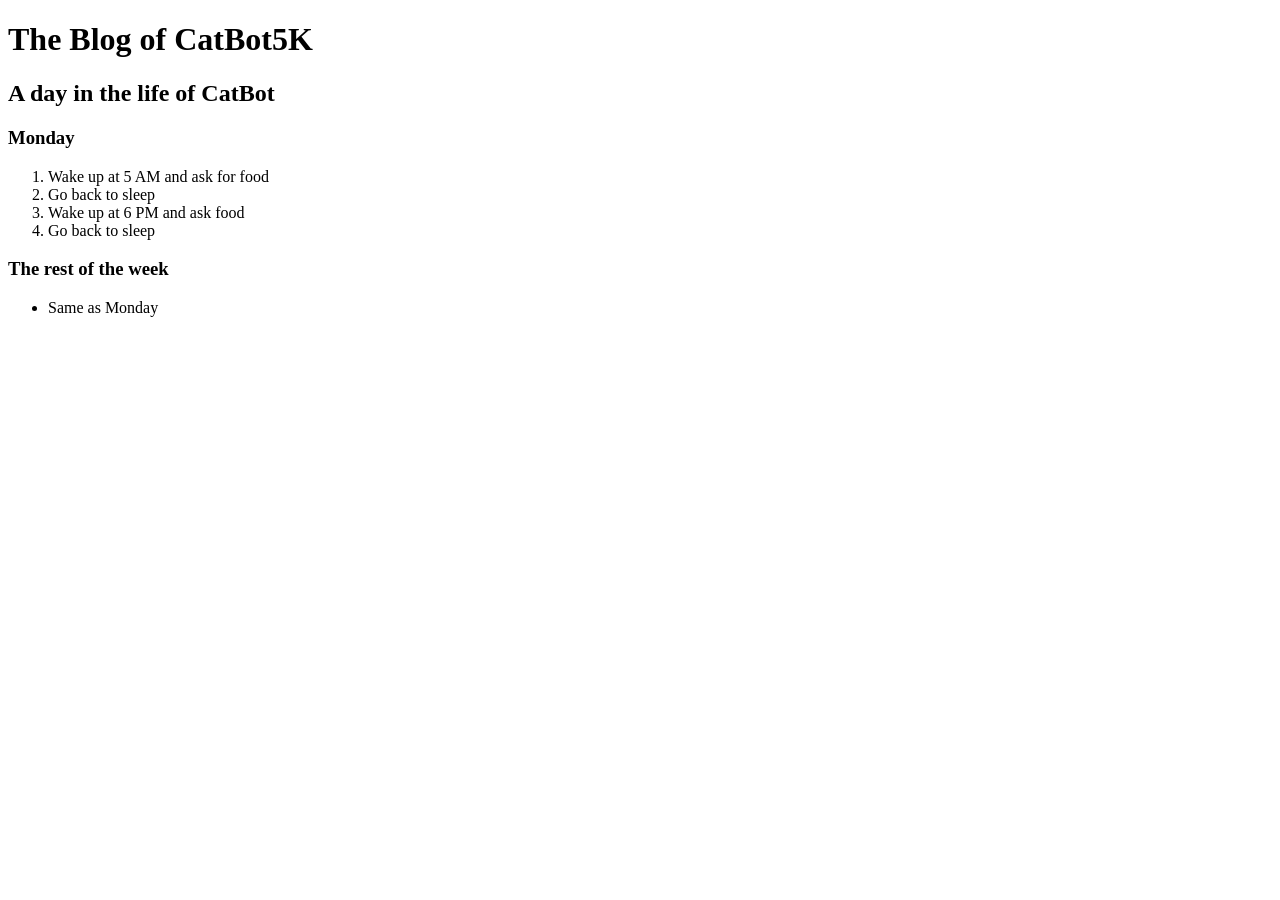
==== CatBotCatBlog.html @ 6a344804 "add catdog blogs" ====
<!DOCTYPE html>
<html>
  <head>
    <title>CatBot's Blog</title>

  </head>
  <body>
    <h1>The Blog of CatBot5K</h1>

    <h2>A day in the life of CatBot</h2>

    <h3>Monday</h3>
    <ol>
      <li>Wake up at 5 AM and ask for food</li>
      <li>Go back to sleep</li>
      <li>Wake up at 6 PM and ask food</li>
      <li>Go back to sleep</li>
    </ol>
    <h3>The rest of the week</h3>
    <ul>
      <li>Same as Monday</li>
    </ul>


  </body>
</html>
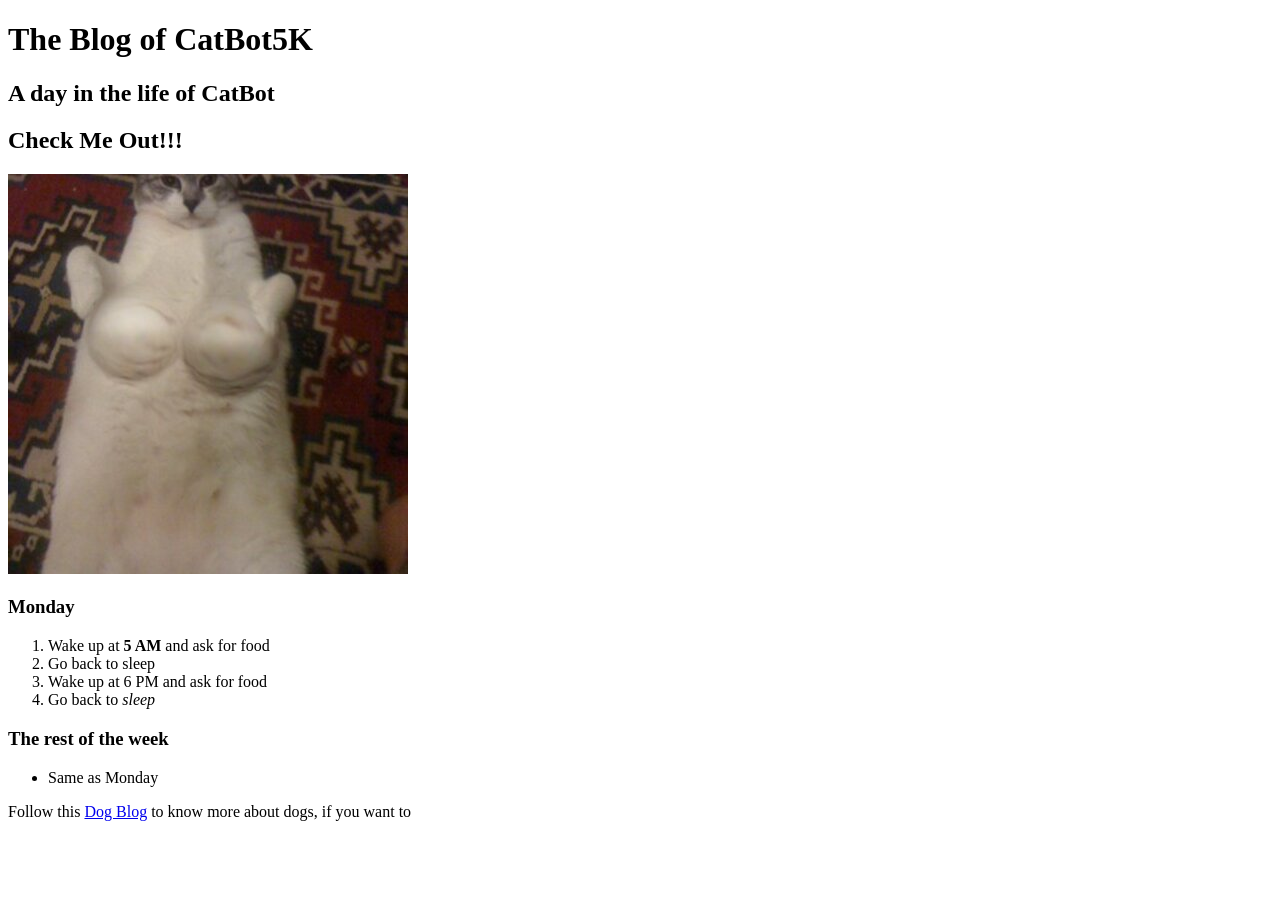
==== commit f57c8ecb: "added inline elemets into blog" ====
--- a/CatBotCatBlog.html
+++ b/CatBotCatBlog.html
@@ -8,19 +8,20 @@
     <h1>The Blog of CatBot5K</h1>
 
     <h2>A day in the life of CatBot</h2>
-
+    <h2>Check Me Out!!!</h2>
+    <img src="img/catbot.jpeg" alt="A great picture of CatBot">
     <h3>Monday</h3>
     <ol>
-      <li>Wake up at 5 AM and ask for food</li>
+      <li>Wake up at <strong>5 AM</strong> and ask for food</li>
       <li>Go back to sleep</li>
-      <li>Wake up at 6 PM and ask food</li>
-      <li>Go back to sleep</li>
+      <li>Wake up at 6 PM and ask for food</li>
+      <li>Go back to <em>sleep</em></li>
     </ol>
     <h3>The rest of the week</h3>
     <ul>
       <li>Same as Monday</li>
     </ul>
 
-
+    <p>Follow this <a href="dogblog.html">Dog Blog</a> to know more about dogs, if you want to</p>
   </body>
 </html>
